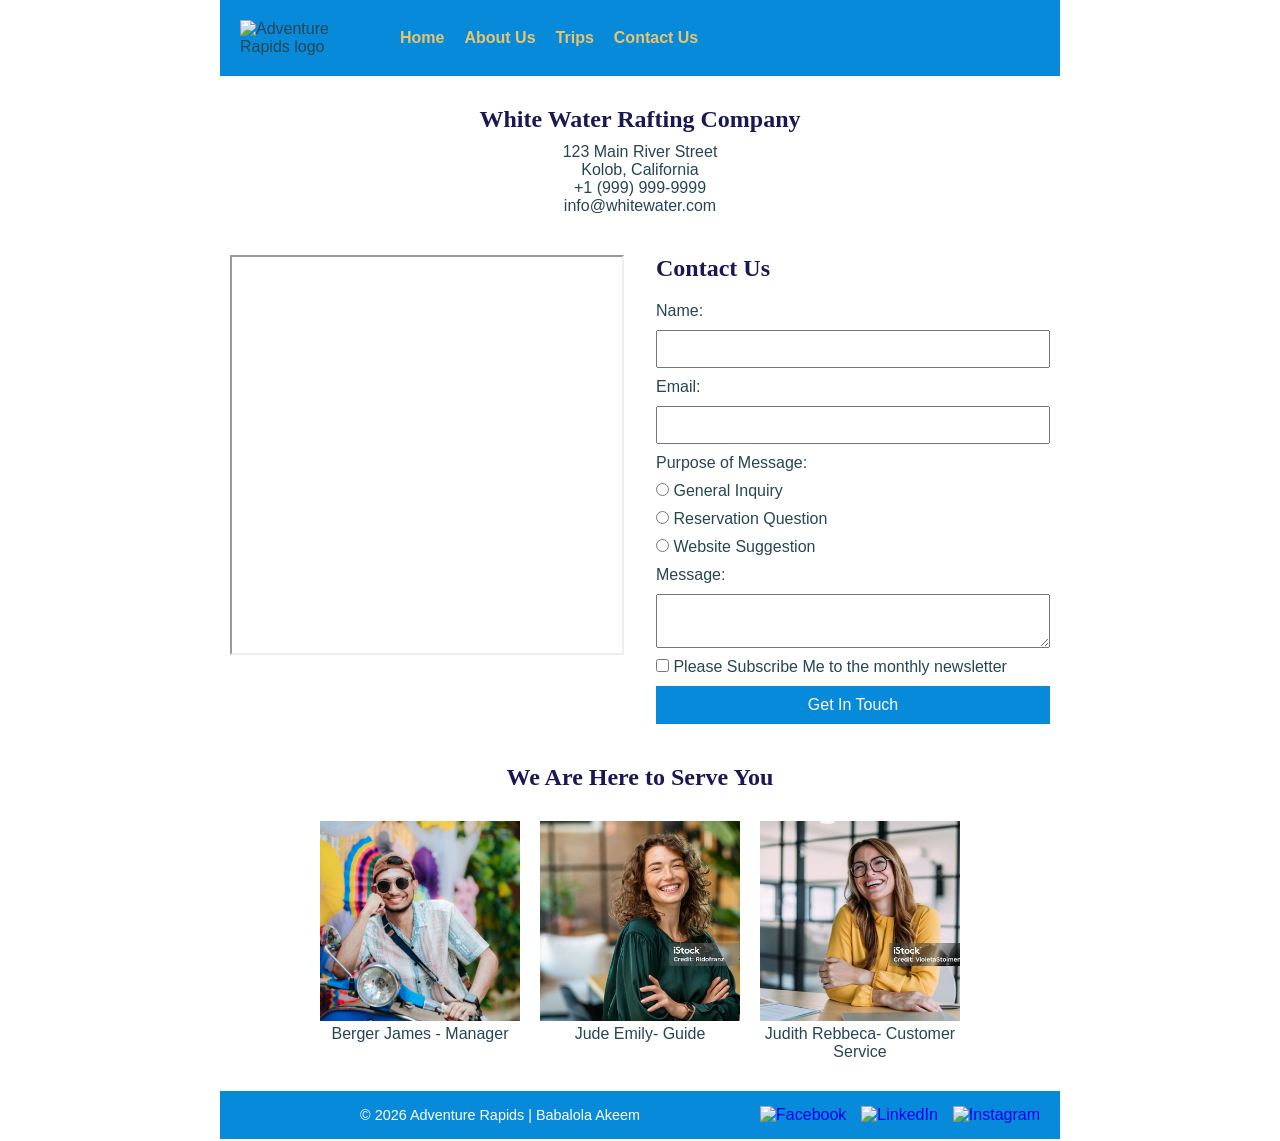
==== wwr/contact.html @ b5ead659 "Add contact page with form and employee images" ====
<!DOCTYPE html>
<html lang="en">
<head>
    <meta charset='utf-8'>
    <meta name='viewport' content='width=device-width, initial-scale=1'>
    <title> Contact Us |Adventure Rapids </title>
    <meta name="description" content="Contact Adventure Rapids for rafting information, reservations, questions, and customer support. Find our address, phone number, email, and send us a message through our contact form.">
    <meta name="author" content="Babalola Akeem">
    <link rel="stylesheet" href="styles/rafting.css">

</head>

<body>
    <header>
        <img src="images/logo.jpg" alt="Adventure Rapids logo">
        <nav>
           <ul>
               <li><a href="index.html">Home</a></li>
               <li><a href="about.html">About Us</a></li>
               <li><a href="trips.html">Trips</a></li>
               <li><a href="contact.html">Contact Us</a></li>
           </ul>
        </nav>
    </header>

    <main>
       <section class="company-info">
            <h2>White Water Rafting Company</h2>
            <p>123 Main River Street</p>
            <p>Kolob, California</p>
            <p>+1 (999) 999-9999</p>
            <p>info@whitewater.com</p>
       </section>
    <section class="contact-container">
        <div class="map">
        <iframe src="https://www.google.com/maps/embed?pb=!1m18!1m12!1m3!1d6502565.951838052!2d-119.306607!3d37.26950555!2m3!1f0!2f0!3f0!3m2!1i1024!2i768!4f13.1!3m3!1m2!1s0x808fb9fe5f285e3d%3A0x8b5109a227086f55!2sCalifornia%2C%20USA!5e0!3m2!1sen!2sng!4v1785533097089!5m2!1sen!2sng" width="600" height="450" allowfullscreen="" loading="lazy" referrerpolicy="strict-origin-when-cross-origin"></iframe>
        </div>

        <div class="contact-form">
        <form>
           <h2>Contact Us</h2>
           <label for="name">Name:</label>
           <input type="text" id="name" name="name">
           <label for="email">Email:</label>
           <input type="email" id="email" name="email"> 
           <p>Purpose of Message:</p>

           <label>
           <input type="radio" name="purpose" value="general inquiry">
            General Inquiry
           </label>

           <label>
           <input type="radio" name="purpose" value="reservation question">
           Reservation Question
           </label>

           <label>
           <input type="radio" name="purpose" value="website suggestion">
            Website Suggestion
           </label>
           <label for="message">Message:</label>
           <textarea id="message" name="message"></textarea>
           <label>
          <input type="checkbox" name="newsletter" value="yes">
            Please Subscribe Me to the monthly newsletter
           </label>
           <button type="submit">Get In Touch</button>
        </form>
    </section>
    <section class="employees">
    <h2>We Are Here to Serve You</h2>

    <figure>
        <img src="images/employee1.jpg" alt="Employee name">
        <figcaption>Berger James - Manager</figcaption>
    </figure>

    <figure>
        <img src="images/employee2.jpg" alt="Employee name">
        <figcaption>Jude Emily- Guide</figcaption>
    </figure>

        <figure>
        <img src="images/employee3.jpg" alt="Employee name">
    <figcaption> Judith Rebbeca- Customer Service</figcaption>
       </figure>
   </section>
    
    </main>
    
<footer>
    <p>© 2026 Adventure Rapids | Babalola Akeem</p>
  <nav class="socialmedia">
    <a href="https://facebook.com">
        <img src="images/facebook.svg" alt="Facebook">
    </a>

    <a href="https://linkedin.com">
        <img src="images/linkedin.svg" alt="LinkedIn">
    </a>

    <a href="https://instagram.com">
        <img src="images/instagram.svg" alt="Instagram">
    </a>
   </nav>
    </footer>
    
</body>
</html>
---- wwr/styles/rafting.css ----
:root {
  --primary-color: #088ada;  /* water blue */
  --secondary-color: hsl(242, 56%, 21%); /* warm sand */
  --accent1-color: #264653;  /* dark slate blue */
  --accent2-color: #e9c46a;  /* light golden yellow */
  --heading-font: "Times New Roman", "Georgia", serif;
  --body-font: Arial, Helvetica, sans-serif;
}

* {
  margin: 0;
  padding: 0;
  box-sizing: border-box;
}

body {
  font-family: var(--body-font);
  color: var(--accent1-color);
  background-color: #ffffff;
}

header, main, footer {
  width: 840px;
  margin: 0 auto;
}

/* Header Styling */
header {
  background-color: var(--primary-color);
  display: grid;
  grid-template-columns: 150px 1fr;
  align-items: center;
  justify-content: space-between;
  padding: 20px 20px;
}
header nav{
  width: 100%;
}
nav ul{
list-style-type: none;
display: flex;
justify-content: space-around;

}
header img {
  width: 100px;
  height: auto;
}

/* Header Navigation */
header nav {
  display: flex;
  gap: 20px;
}

/* FIX: Using --secondary-color on links fixes the unused variable audit error */
header nav a {
  color: var(--accent2-color);
  text-decoration: none;
  font-weight: bold;
  padding: 5px 10px;
}

header nav a:hover {
  color: var(--secondary-color);
  background-color: var(--accent1-color);
  border-radius: 4px;
}

/* Headings */
h1, h2 {
  font-family: var(--heading-font);
  color: var(--primary-color);
}

h2 {
  font-family: var(--heading-font);
  color: var(--secondary-color); /* ✅ Using --secondary-color fixes the error! */
  margin-bottom: 10px;
}


/* Main Content Sections */
section {
  margin: 20px 0;
  padding: 10px;
}

/* Hero Section Requirements */
.hero {
  position: relative;
  margin-bottom: 20px;
}

.hero img {
  display: block;
  width: 100%;
  height: auto;
}

.hero h1 {
  position: absolute;
  top: 20px;
  width: 100%;
  padding: 12px;
  text-align: center;
  background-color: rgba(38, 70, 83, 0.75); /* var(--accent1-color) opacity */
  color: #ffffff;
}

.hero article {
  position: absolute;
  bottom: 20px;
  left: 20px;
  right: 20px;
  background-color: rgba(255, 255, 255, 0.9);
  padding: 15px;
  border-radius: 5px;
}

.hero article img {
  float: right;
  width: 120px;
  margin-left: 15px;
}

.hero article p {
  line-height: 1.5;
}

/* Footer & Social Links */
footer {
  display: flex;
  align-items: center;
  justify-content: space-between;
  background-color: var(--primary-color);
  color: #ffffff;
  padding: 15px 20px;
  margin-top: 20px;
}

footer p {
  font-size: 0.9rem;
}
footer p{
  flex: 1;
  text-align: center;
}

.socialmedia {
  display: flex;
  gap: 15px;
}

.socialmedia a {
  text-decoration: none;
}

.socialmedia img {
  width: 28px;
  height: 28px;
}

.history{
  display: grid;
  grid-template-columns: 1fr 200px 1fr;
  gap: 20px;
  align-items: center;
}

.history h2 {
    grid-column: 1 / 4;
    text-align: center;
}

.history img {
    width: 100%;
}
.adventure {
    display: grid;
    grid-template-columns: repeat(5, 1fr);
    gap: 15px;
}

.adventure h2 {
    grid-column: 1 / 6;
    text-align: center;
}

.adventure figure {
    margin: 0;
}

.adventure img {
    width: 100%;
    height: auto;
}

.adventure figcaption {
    text-align: center;
    font-size: 0.9rem;
}
.contact-container {
    display: grid;
    grid-template-columns: 1fr 1fr;
    gap: 2rem;
}
.company-info {
    text-align: center;
}


.map iframe {
    width: 100%;
    height: 400px;
}

.contact-form form {
    display: flex;
    flex-direction: column;
    gap: 10px;
}

.contact-form input,
.contact-form textarea {
    padding: 8px;
    font-size: 1rem;
}

.contact-form button {
    background-color: var(--primary-color);
    color: white;
    padding: 10px;
    border: none;
    cursor: pointer;
}

.employees {
    display: flex;
    flex-wrap: wrap;
    justify-content: center;
    gap: 20px;
}

.employees h2 {
    width: 100%;
    text-align: center;
}

.employees figure {
    width: 200px;
    text-align: center;
}

.employees img {
    width: 200px;
    height: 200px;
    object-fit: cover;
}
.contact-form button {
    background-color: var(--primary-color);
    color: white;
    padding: 10px;
    border: none;
    cursor: pointer;
    font-size: 1rem;
}
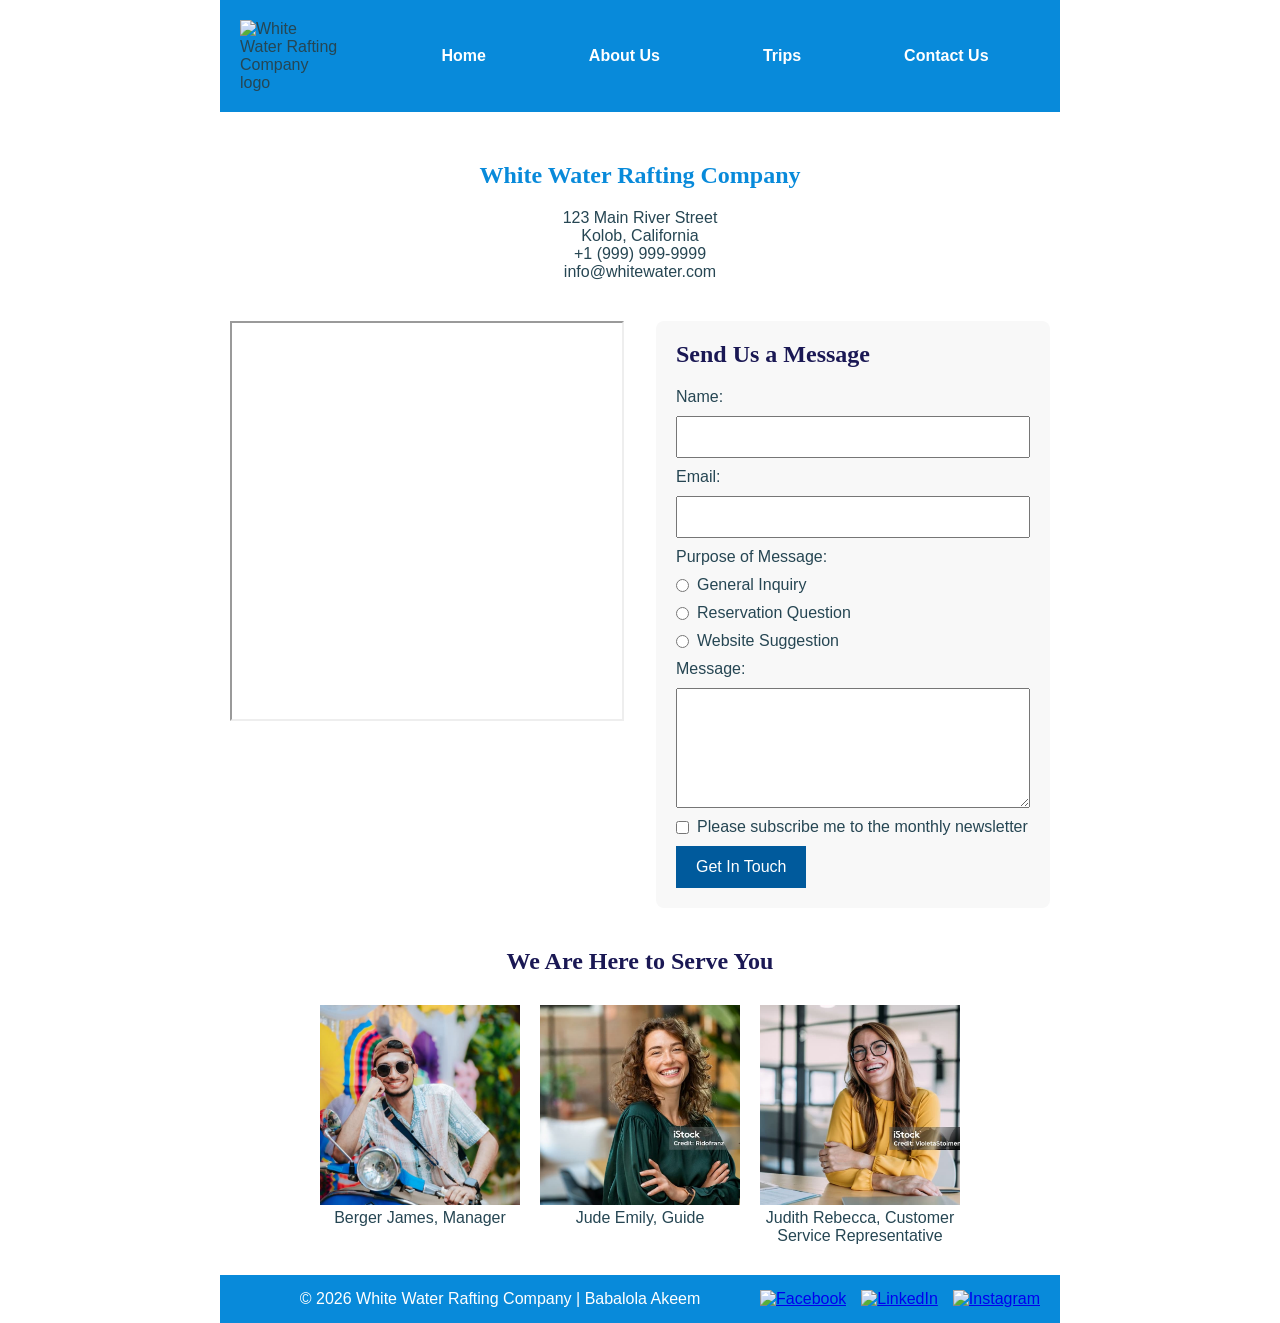
==== commit 13144cdc: "Fix contact page audit issues" ====
--- a/wwr/contact.html
+++ b/wwr/contact.html
@@ -1,110 +1,149 @@
 <!DOCTYPE html>
 <html lang="en">
 <head>
-    <meta charset='utf-8'>
-    <meta name='viewport' content='width=device-width, initial-scale=1'>
-    <title> Contact Us |Adventure Rapids </title>
-    <meta name="description" content="Contact Adventure Rapids for rafting information, reservations, questions, and customer support. Find our address, phone number, email, and send us a message through our contact form.">
+    <meta charset="UTF-8">
+    <meta name="viewport" content="width=device-width, initial-scale=1.0">
+    <title>Contact Us | White Water Rafting Company</title>
+
+    <meta name="description" content="Contact White Water Rafting Company for reservations, directions, questions, and customer support through our contact page.">
     <meta name="author" content="Babalola Akeem">
+
     <link rel="stylesheet" href="styles/rafting.css">
-
 </head>
 
 <body>
-    <header>
-        <img src="images/logo.jpg" alt="Adventure Rapids logo">
-        <nav>
-           <ul>
-               <li><a href="index.html">Home</a></li>
-               <li><a href="about.html">About Us</a></li>
-               <li><a href="trips.html">Trips</a></li>
-               <li><a href="contact.html">Contact Us</a></li>
-           </ul>
-        </nav>
-    </header>
 
-    <main>
-       <section class="company-info">
-            <h2>White Water Rafting Company</h2>
-            <p>123 Main River Street</p>
-            <p>Kolob, California</p>
-            <p>+1 (999) 999-9999</p>
-            <p>info@whitewater.com</p>
-       </section>
+<header>
+    <img src="images/logo.jpg" alt="White Water Rafting Company logo">
+
+    <nav>
+        <ul>
+            <li><a href="index.html">Home</a></li>
+            <li><a href="about.html">About Us</a></li>
+            <li><a href="trips.html">Trips</a></li>
+            <li><a href="contact.html">Contact Us</a></li>
+        </ul>
+    </nav>
+</header>
+
+<main>
+
+    
+
+    <section class="company-info">
+        <h1>White Water Rafting Company</h1>
+
+        <p>123 Main River Street</p>
+        <p>Kolob, California</p>
+        <p>+1 (999) 999-9999</p>
+        <p>info@whitewater.com</p>
+    </section>
+
     <section class="contact-container">
+
         <div class="map">
-        <iframe src="https://www.google.com/maps/embed?pb=!1m18!1m12!1m3!1d6502565.951838052!2d-119.306607!3d37.26950555!2m3!1f0!2f0!3f0!3m2!1i1024!2i768!4f13.1!3m3!1m2!1s0x808fb9fe5f285e3d%3A0x8b5109a227086f55!2sCalifornia%2C%20USA!5e0!3m2!1sen!2sng!4v1785533097089!5m2!1sen!2sng" width="600" height="450" allowfullscreen="" loading="lazy" referrerpolicy="strict-origin-when-cross-origin"></iframe>
+            <iframe
+                src="https://www.google.com/maps/embed?pb=!1m18!1m12!1m3!1d6502565.951838052!2d-119.306607!3d37.26950555!2m3!1f0!2f0!3f0!3m2!1i1024!2i768!4f13.1!3m3!1m2!1s0x808fb9fe5f285e3d%3A0x8b5109a227086f55!2sCalifornia%2C%20USA!5e0!3m2!1sen!2sng!4v1785533097089!5m2!1sen!2sng"
+                width="600"
+                height="450"
+                loading="lazy"
+                allowfullscreen
+                referrerpolicy="strict-origin-when-cross-origin">
+            </iframe>
         </div>
 
         <div class="contact-form">
-        <form>
-           <h2>Contact Us</h2>
-           <label for="name">Name:</label>
-           <input type="text" id="name" name="name">
-           <label for="email">Email:</label>
-           <input type="email" id="email" name="email"> 
-           <p>Purpose of Message:</p>
 
-           <label>
-           <input type="radio" name="purpose" value="general inquiry">
-            General Inquiry
-           </label>
+            <form action="#" method="post">
 
-           <label>
-           <input type="radio" name="purpose" value="reservation question">
-           Reservation Question
-           </label>
+                <h2>Send Us a Message</h2>
 
-           <label>
-           <input type="radio" name="purpose" value="website suggestion">
-            Website Suggestion
-           </label>
-           <label for="message">Message:</label>
-           <textarea id="message" name="message"></textarea>
-           <label>
-          <input type="checkbox" name="newsletter" value="yes">
-            Please Subscribe Me to the monthly newsletter
-           </label>
-           <button type="submit">Get In Touch</button>
-        </form>
+                <label for="name">Name:</label>
+                <input type="text" id="name" name="name">
+
+                <label for="email">Email:</label>
+                <input type="email" id="email" name="email">
+
+                <p>Purpose of Message:</p>
+
+                <div class="radio-group">
+                    <input type="radio" id="general" name="purpose" value="general inquiry">
+                    <label for="general">General Inquiry</label>
+                </div>
+
+                <div class="radio-group">
+                    <input type="radio" id="reservation" name="purpose" value="reservation question">
+                    <label for="reservation">Reservation Question</label>
+                </div>
+
+                <div class="radio-group">
+                    <input type="radio" id="suggestion" name="purpose" value="website suggestion">
+                    <label for="suggestion">Website Suggestion</label>
+                </div>
+
+                <label for="message">Message:</label>
+                <textarea id="message" name="message"></textarea>
+
+                <div class="newsletter">
+                    <input type="checkbox" id="newsletter" name="newsletter">
+
+                    <label for="newsletter">
+                        Please subscribe me to the monthly newsletter
+                    </label>
+                </div>
+
+                <button type="submit">Get In Touch</button>
+
+            </form>
+
+        </div>
+
     </section>
+
     <section class="employees">
-    <h2>We Are Here to Serve You</h2>
 
-    <figure>
-        <img src="images/employee1.jpg" alt="Employee name">
-        <figcaption>Berger James - Manager</figcaption>
-    </figure>
-
-    <figure>
-        <img src="images/employee2.jpg" alt="Employee name">
-        <figcaption>Jude Emily- Guide</figcaption>
-    </figure>
+        <h2>We Are Here to Serve You</h2>
 
         <figure>
-        <img src="images/employee3.jpg" alt="Employee name">
-    <figcaption> Judith Rebbeca- Customer Service</figcaption>
-       </figure>
-   </section>
-    
-    </main>
-    
+            <img src="images/employee1.jpg" alt=" James Berger, Manager">
+            <figcaption>Berger James, Manager</figcaption>
+        </figure>
+
+        <figure>
+            <img src="images/employee2.jpg" alt="Jude Emily, Guide">
+            <figcaption>Jude Emily, Guide</figcaption>
+        </figure>
+
+        <figure>
+            <img src="images/employee3.jpg" alt="Judith Rebecca, Customer Service Representative">
+            <figcaption>Judith Rebecca, Customer Service Representative</figcaption>
+        </figure>
+
+    </section>
+
+</main>
+
 <footer>
-    <p>© 2026 Adventure Rapids | Babalola Akeem</p>
-  <nav class="socialmedia">
-    <a href="https://facebook.com">
-        <img src="images/facebook.svg" alt="Facebook">
-    </a>
 
-    <a href="https://linkedin.com">
-        <img src="images/linkedin.svg" alt="LinkedIn">
-    </a>
+    <p>© 2026 White Water Rafting Company | Babalola Akeem</p>
 
-    <a href="https://instagram.com">
-        <img src="images/instagram.svg" alt="Instagram">
-    </a>
-   </nav>
-    </footer>
-    
+    <nav class="socialmedia">
+
+        <a href="https://facebook.com">
+            <img src="images/facebook.svg" alt="Facebook">
+        </a>
+
+        <a href="https://linkedin.com">
+            <img src="images/linkedin.svg" alt="LinkedIn">
+        </a>
+
+        <a href="https://instagram.com">
+            <img src="images/instagram.svg" alt="Instagram">
+        </a>
+
+    </nav>
+
+</footer>
+
 </body>
 </html>
--- a/wwr/styles/rafting.css
+++ b/wwr/styles/rafting.css
@@ -1,8 +1,8 @@
 :root {
-  --primary-color: #088ada;  /* water blue */
-  --secondary-color: hsl(242, 56%, 21%); /* warm sand */
-  --accent1-color: #264653;  /* dark slate blue */
-  --accent2-color: #e9c46a;  /* light golden yellow */
+  --primary-color: #088ada;
+  --secondary-color: hsl(242, 56%, 21%);
+  --accent1-color: #264653;
+  --accent2-color: #e9c46a;
   --heading-font: "Times New Roman", "Georgia", serif;
   --body-font: Arial, Helvetica, sans-serif;
 }
@@ -19,43 +19,34 @@
   background-color: #ffffff;
 }
 
-header, main, footer {
+header,
+main,
+footer {
   width: 840px;
   margin: 0 auto;
 }
 
-/* Header Styling */
+/* Header */
 header {
   background-color: var(--primary-color);
   display: grid;
   grid-template-columns: 150px 1fr;
   align-items: center;
-  justify-content: space-between;
-  padding: 20px 20px;
-}
-header nav{
-  width: 100%;
-}
-nav ul{
-list-style-type: none;
-display: flex;
-justify-content: space-around;
-
-}
+  padding: 20px;
+}
+
 header img {
   width: 100px;
-  height: auto;
-}
-
-/* Header Navigation */
-header nav {
-  display: flex;
-  gap: 20px;
-}
-
-/* FIX: Using --secondary-color on links fixes the unused variable audit error */
+}
+
+nav ul {
+  list-style-type: none;
+  display: flex;
+  justify-content: space-around;
+}
+
 header nav a {
-  color: var(--accent2-color);
+  color: white;
   text-decoration: none;
   font-weight: bold;
   padding: 5px 10px;
@@ -68,81 +59,40 @@
 }
 
 /* Headings */
-h1, h2 {
-  font-family: var(--heading-font);
-  color: var(--primary-color);
-}
-
+h1,
 h2 {
   font-family: var(--heading-font);
-  color: var(--secondary-color); /* ✅ Using --secondary-color fixes the error! */
+}
+
+h1 {
+  color: var(--primary-color);
+  text-align: center;
+  margin: 20px 0;
+}
+
+h2 {
+  color: var(--secondary-color);
   margin-bottom: 10px;
 }
 
-
-/* Main Content Sections */
+/* Sections */
 section {
   margin: 20px 0;
   padding: 10px;
 }
 
-/* Hero Section Requirements */
-.hero {
-  position: relative;
-  margin-bottom: 20px;
-}
-
-.hero img {
-  display: block;
-  width: 100%;
-  height: auto;
-}
-
-.hero h1 {
-  position: absolute;
-  top: 20px;
-  width: 100%;
-  padding: 12px;
-  text-align: center;
-  background-color: rgba(38, 70, 83, 0.75); /* var(--accent1-color) opacity */
-  color: #ffffff;
-}
-
-.hero article {
-  position: absolute;
-  bottom: 20px;
-  left: 20px;
-  right: 20px;
-  background-color: rgba(255, 255, 255, 0.9);
-  padding: 15px;
-  border-radius: 5px;
-}
-
-.hero article img {
-  float: right;
-  width: 120px;
-  margin-left: 15px;
-}
-
-.hero article p {
-  line-height: 1.5;
-}
-
-/* Footer & Social Links */
+
+/* Footer */
 footer {
   display: flex;
   align-items: center;
   justify-content: space-between;
   background-color: var(--primary-color);
-  color: #ffffff;
+  color: white;
   padding: 15px 20px;
-  margin-top: 20px;
 }
 
 footer p {
-  font-size: 0.9rem;
-}
-footer p{
   flex: 1;
   text-align: center;
 }
@@ -150,10 +100,6 @@
 .socialmedia {
   display: flex;
   gap: 15px;
-}
-
-.socialmedia a {
-  text-decoration: none;
 }
 
 .socialmedia img {
@@ -161,7 +107,118 @@
   height: 28px;
 }
 
-.history{
+
+/* Contact Page */
+
+.contact-container {
+  display: grid;
+  grid-template-columns: 1fr 1fr;
+  gap: 2rem;
+}
+
+.company-info {
+  text-align: center;
+}
+
+.map iframe {
+  width: 100%;
+  height: 400px;
+}
+
+
+.contact-form {
+  background-color: #f8f8f8;
+  padding: 20px;
+  border-radius: 8px;
+}
+
+
+.contact-form form {
+  display: flex;
+  flex-direction: column;
+  gap: 10px;
+}
+
+
+.contact-form input[type="text"],
+.contact-form input[type="email"],
+.contact-form textarea {
+  width: 100%;
+  padding: 10px;
+  font-size: 1rem;
+}
+
+
+.contact-form textarea {
+  min-height: 120px;
+}
+
+
+/* Radio buttons */
+
+.radio-group {
+  display: flex;
+  align-items: center;
+  gap: 8px;
+}
+
+
+.radio-group input {
+  margin: 0;
+}
+
+
+/* Newsletter */
+
+.newsletter {
+  display: flex;
+  align-items: center;
+  gap: 8px;
+}
+
+
+/* Button */
+
+.contact-form button {
+  background-color: #005a9c;
+  color: white;
+  padding: 12px 20px;
+  border: none;
+  cursor: pointer;
+  width: fit-content;
+  font-size: 1rem;
+}
+
+
+/* Employees */
+
+.employees {
+  display: flex;
+  flex-wrap: wrap;
+  justify-content: center;
+  gap: 20px;
+}
+
+.employees h2 {
+  width: 100%;
+  text-align: center;
+}
+
+.employees figure {
+  width: 200px;
+  text-align: center;
+}
+
+.employees img {
+  width: 200px;
+  height: 200px;
+  object-fit: cover;
+}
+
+
+/* History page */
+
+.history {
   display: grid;
   grid-template-columns: 1fr 200px 1fr;
   gap: 20px;
@@ -169,99 +226,45 @@
 }
 
 .history h2 {
-    grid-column: 1 / 4;
-    text-align: center;
+  grid-column: 1 / 4;
+  text-align: center;
 }
 
 .history img {
-    width: 100%;
-}
+  width: 100%;
+}
+
+
+/* Adventure section */
+
 .adventure {
-    display: grid;
-    grid-template-columns: repeat(5, 1fr);
-    gap: 15px;
+  display: grid;
+  grid-template-columns: repeat(5, 1fr);
+  gap: 15px;
 }
 
 .adventure h2 {
-    grid-column: 1 / 6;
-    text-align: center;
-}
-
-.adventure figure {
-    margin: 0;
+  grid-column: 1 / 6;
+  text-align: center;
 }
 
 .adventure img {
-    width: 100%;
-    height: auto;
+  width: 100%;
 }
 
 .adventure figcaption {
-    text-align: center;
-    font-size: 0.9rem;
-}
-.contact-container {
-    display: grid;
-    grid-template-columns: 1fr 1fr;
-    gap: 2rem;
-}
-.company-info {
-    text-align: center;
-}
-
-
-.map iframe {
-    width: 100%;
-    height: 400px;
-}
-
-.contact-form form {
-    display: flex;
-    flex-direction: column;
-    gap: 10px;
-}
-
-.contact-form input,
-.contact-form textarea {
-    padding: 8px;
-    font-size: 1rem;
-}
-
-.contact-form button {
-    background-color: var(--primary-color);
-    color: white;
-    padding: 10px;
-    border: none;
-    cursor: pointer;
-}
-
-.employees {
-    display: flex;
-    flex-wrap: wrap;
-    justify-content: center;
-    gap: 20px;
-}
-
-.employees h2 {
-    width: 100%;
-    text-align: center;
-}
-
-.employees figure {
-    width: 200px;
-    text-align: center;
-}
-
-.employees img {
-    width: 200px;
-    height: 200px;
-    object-fit: cover;
-}
-.contact-form button {
-    background-color: var(--primary-color);
-    color: white;
-    padding: 10px;
-    border: none;
-    cursor: pointer;
-    font-size: 1rem;
+  text-align: center;
+}
+
+
+/* Home */
+
+.home-grid {
+  display: grid;
+  grid-template-columns: 1fr 1fr;
+  gap: 20px;
+}
+
+.home-grid img {
+  width: 100%;
 }
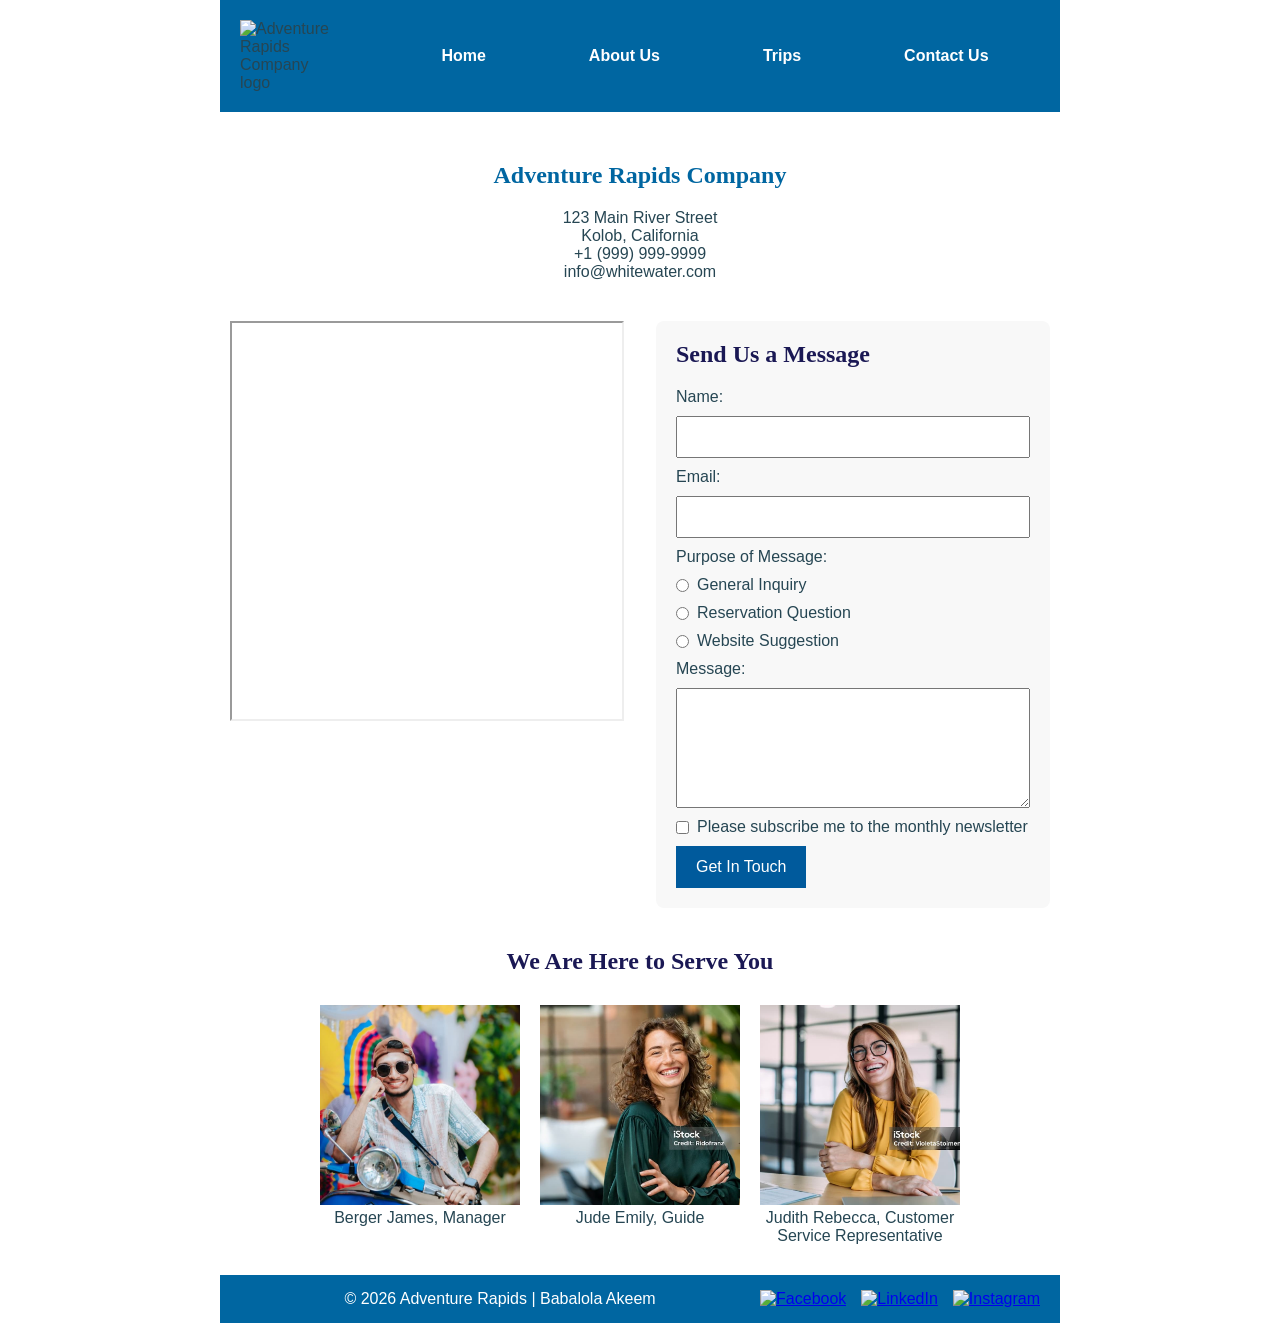
==== commit cfee43c4: "Complete rafting home and trips pages" ====
--- a/wwr/contact.html
+++ b/wwr/contact.html
@@ -3,7 +3,7 @@
 <head>
     <meta charset="UTF-8">
     <meta name="viewport" content="width=device-width, initial-scale=1.0">
-    <title>Contact Us | White Water Rafting Company</title>
+    <title>Contact Us | Adventure Rapids Company</title>
 
     <meta name="description" content="Contact White Water Rafting Company for reservations, directions, questions, and customer support through our contact page.">
     <meta name="author" content="Babalola Akeem">
@@ -14,7 +14,7 @@
 <body>
 
 <header>
-    <img src="images/logo.jpg" alt="White Water Rafting Company logo">
+    <img src="images/logo.jpg" alt="Adventure Rapids Company logo">
 
     <nav>
         <ul>
@@ -31,7 +31,7 @@
     
 
     <section class="company-info">
-        <h1>White Water Rafting Company</h1>
+        <h1>Adventure Rapids Company</h1>
 
         <p>123 Main River Street</p>
         <p>Kolob, California</p>
@@ -125,7 +125,7 @@
 
 <footer>
 
-    <p>© 2026 White Water Rafting Company | Babalola Akeem</p>
+    <p>© 2026 Adventure Rapids | Babalola Akeem</p>
 
     <nav class="socialmedia">
 
--- a/wwr/styles/rafting.css
+++ b/wwr/styles/rafting.css
@@ -1,5 +1,5 @@
 :root {
-  --primary-color: #088ada;
+  --primary-color: #0066a1;
   --secondary-color: hsl(242, 56%, 21%);
   --accent1-color: #264653;
   --accent2-color: #e9c46a;
@@ -131,9 +131,18 @@
   padding: 20px;
   border-radius: 8px;
 }
-
+.newsletter-form {
+  background-color: #f8f8f8;
+  padding: 20px;
+  border-radius: 8px;
+}
 
 .contact-form form {
+  display: flex;
+  flex-direction: column;
+  gap: 10px;
+}
+.newsletter-form form {
   display: flex;
   flex-direction: column;
   gap: 10px;
@@ -150,6 +159,16 @@
 
 
 .contact-form textarea {
+  min-height: 120px;
+}
+.newsletter-form input[type="text"],
+.newsletter-form input[type="email"],
+.newsletter-form textarea {
+  width: 100%;
+  padding: 10px;
+  font-size: 1rem;
+}
+.newsletter-form textarea {
   min-height: 120px;
 }
 
@@ -267,4 +286,48 @@
 
 .home-grid img {
   width: 100%;
+}
+.hero {
+  position: relative;
+}
+.hero img {
+    width: 100%;
+}
+.hero h1{
+  position: absolute;
+  top:50%;
+  left:50%;
+  transform: translate(-50%, -50%);
+}
+.trip-grid {
+    display: grid;
+    grid-template-columns: 1fr 1fr 1fr;
+    gap: 20px;
+    align-items: stretch;
+}
+.trip-grid img {
+    width: 100%;
+    height: 220px;
+    object-fit: cover;
+}
+.trip-grid article {
+    padding: 15px;
+    border: 1px solid #ccc;
+    background-color: #f5f5f5;
+}
+table,
+th,
+td {
+    border: 1px solid #ccc;
+}
+table {
+    border-collapse: collapse;
+}
+th,
+td {
+    padding: 10px;
+}
+th {
+    background-color: var(--secondary-color);
+    color: white;
 }
